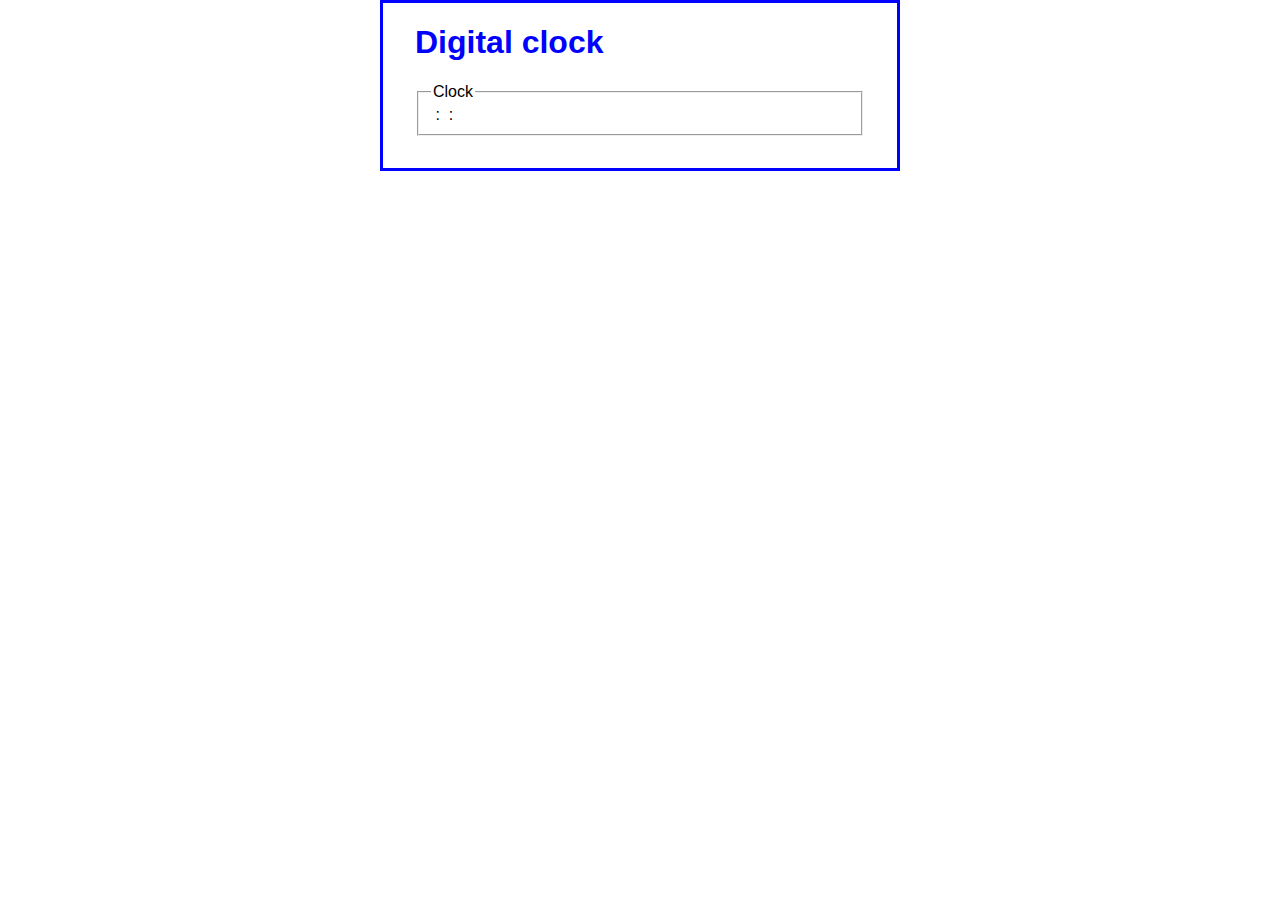
==== week-5/index.html @ eb265996 "Added the downloaded course files to the class project folder, added author and date comment." ====
<!DOCTYPE html>

<!--    *******************************
        Author: Eric Johnson
        Date:   6/20/20
    
        Grantham University
        CS208 Programming in JavaScript
        
        Week 5
        Clock Application
        ******************************-->

<html>
<head>
    <meta charset="UTF-8">	
    <title>Clock</title>
    <link rel="stylesheet" href="clock.css">
    <script src="clock.js"></script>
</head>
<body>
    <main>
        <h1>Digital clock</h1>
        <fieldset>
            <legend>Clock</legend>
            <span id="hours">&nbsp;</span>:
            <span id="minutes">&nbsp;</span>:
            <span id="seconds">&nbsp;</span>&nbsp;
            <span id="ampm">&nbsp;</span>
        </fieldset>
    </main>
</body>
</html>
---- week-5/clock.css ----
body {
    font-family: Arial, Helvetica, sans-serif;
    background-color: white;
    margin: 0 auto;
    width: 450px;
    border: 3px solid blue;
    padding: 0 2em 1em;
}
h1 {
    color: blue;
}
label {
    float: left;
    width: 11em;
    text-align: right;
    padding-bottom: .5em;
}
input {
    margin-left: 1em;
    margin-bottom: .5em;
}
fieldset {
    margin-bottom: 1em;
}
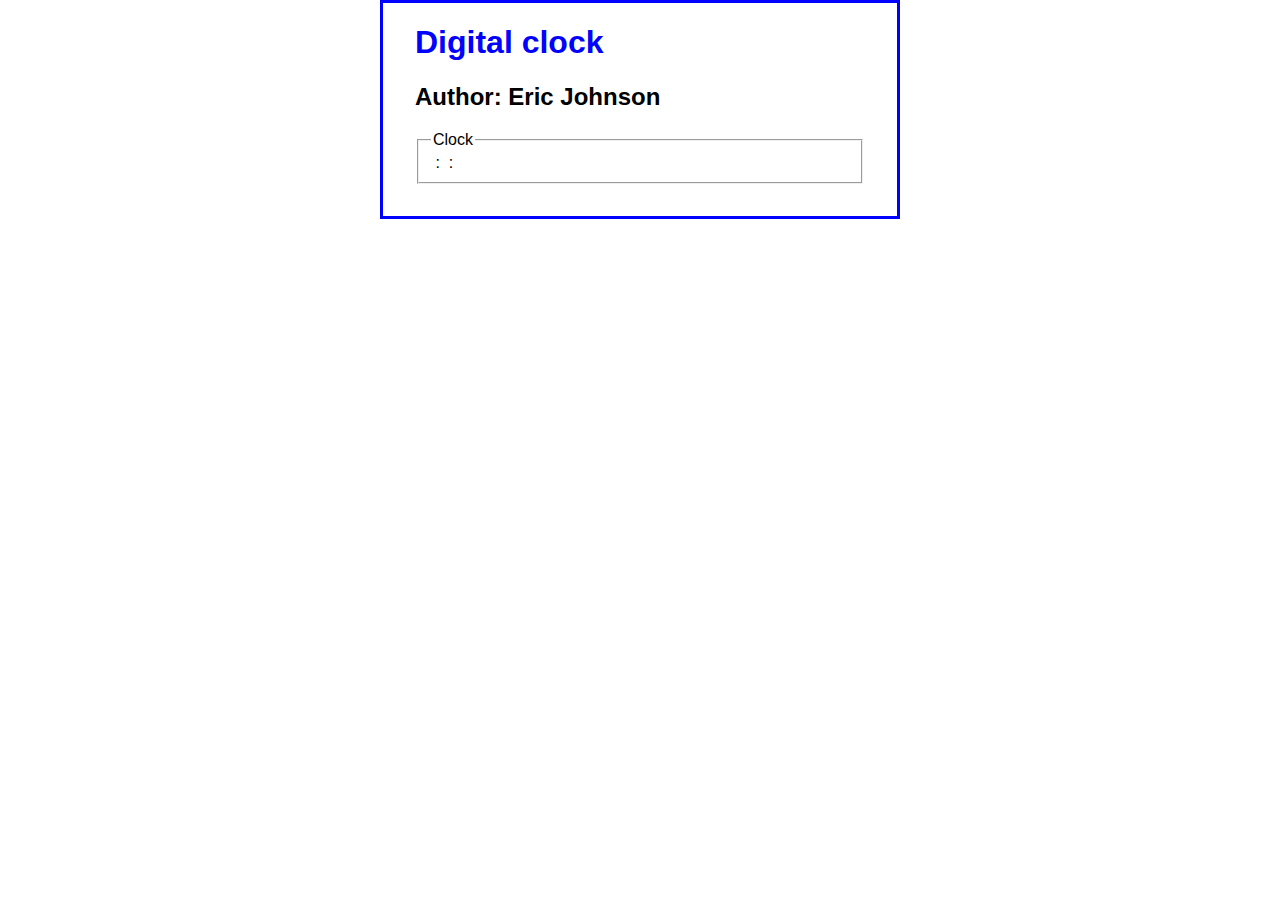
==== commit 6d035cb5: "Finished the assignment for week 5 and submitted for grading." ====
--- a/week-5/index.html
+++ b/week-5/index.html
@@ -14,13 +14,14 @@
 <html>
 <head>
     <meta charset="UTF-8">	
-    <title>Clock</title>
+    <title>Clock App, Author: Eric Johnson</title> <!-- Edited to add author info-->
     <link rel="stylesheet" href="clock.css">
     <script src="clock.js"></script>
 </head>
 <body>
     <main>
         <h1>Digital clock</h1>
+        <h2>Author: Eric Johnson</h2> <!-- Added h2 with author info-->
         <fieldset>
             <legend>Clock</legend>
             <span id="hours">&nbsp;</span>:
